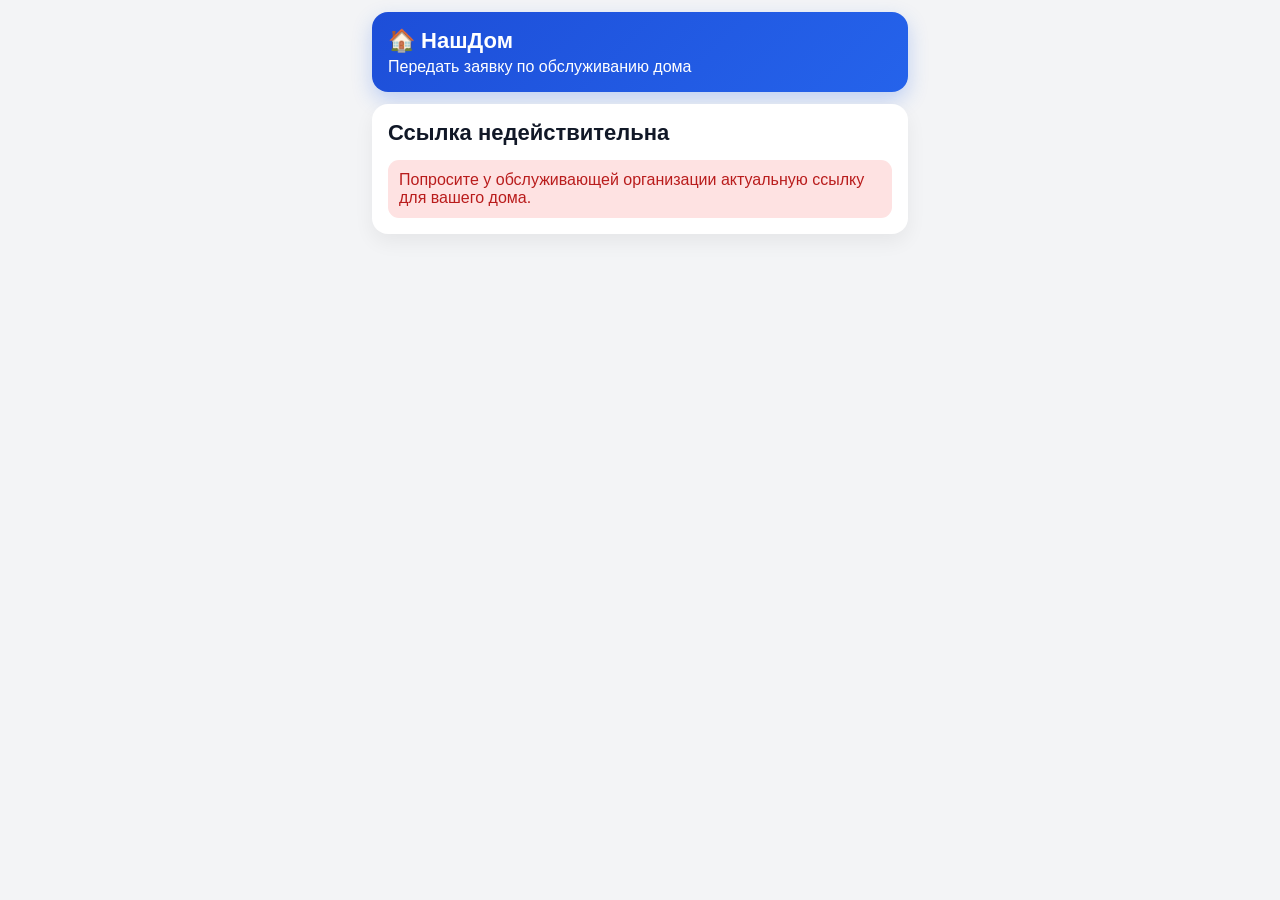
==== resident.html @ 256b3957 "Add files via upload" ====
<!DOCTYPE html>
<html lang="ru">
<head>
  <meta charset="UTF-8">
  <meta name="viewport" content="width=device-width, initial-scale=1.0">
  <meta name="theme-color" content="#2563eb">
  <title>Передать заявку</title>
  <link rel="stylesheet" href="resident.css">
</head>
<body>
  <main class="resident-app">
    <section class="resident-header">
      <div class="resident-logo">🏠 НашДом</div>
      <div>Передать заявку по обслуживанию дома</div>
    </section>

    <section class="resident-card">
      <div id="residentHouse" class="resident-house">Проверяем ссылку…</div>
      <div id="residentError" class="resident-message error"></div>

      <form id="residentForm" hidden>
        <label>Квартира</label>
        <input id="residentFlat" type="text" inputmode="numeric" required placeholder="Например: 63">

        <label>Как к вам обращаться</label>
        <input id="residentName" type="text" required placeholder="Например: Сергей">

        <label>Телефон</label>
        <input id="residentPhone" type="tel" required placeholder="+7 912 345-67-89">

        <label>Что случилось</label>
        <select id="residentCategory" required>
          <option value="">— Выберите —</option>
          <option value="Сантехника">Сантехника</option>
          <option value="Электрика">Электрика</option>
          <option value="Отопление / ГВС">Отопление / горячая вода</option>
          <option value="Общее имущество">Подъезд / подвал / общее имущество</option>
          <option value="Другое">Другое</option>
        </select>

        <label>Опишите проблему</label>
        <textarea id="residentDescription" required placeholder="Например: не работает свет на лестничной площадке"></textarea>

        <label class="resident-emergency-toggle">
          <input id="residentEmergency" type="checkbox">
          <span>🚨 Аварийная ситуация</span>
        </label>
        <div class="resident-hint">Если вода активно течёт, есть запах газа, искрение или другая непосредственная опасность — не ждите ответа через форму, звоните в аварийную службу.</div>

        <button id="residentSubmit" type="submit">Отправить заявку</button>
      </form>

      <div id="residentSuccess" class="resident-success" hidden></div>
    </section>
  </main>

  <script>
    const API_URL = 'https://script.google.com/macros/s/AKfycbzVrcm54k04A7vSHsUedjAQJ5yVynVeLpXXs4DFNW4d0mT7OpQdwNbUnvGoeI6L3bSrvA/exec';
  </script>
  <script src="resident.js"></script>
</body>
</html>
---- resident.css ----
:root{--blue:#2563eb;--bg:#f3f4f6;--text:#111827;--muted:#6b7280;--border:#d1d5db}
*{box-sizing:border-box}
body{margin:0;background:var(--bg);color:var(--text);font-family:Arial,sans-serif}
.resident-app{max-width:560px;margin:0 auto;padding:12px}
.resident-header{padding:16px;border-radius:16px;background:linear-gradient(135deg,#1d4ed8,#2563eb);color:white;box-shadow:0 8px 20px rgba(37,99,235,.25)}
.resident-logo{font-size:22px;font-weight:800;margin-bottom:4px}
.resident-card{margin-top:12px;padding:16px;border-radius:16px;background:white;box-shadow:0 8px 20px rgba(0,0,0,.06)}
.resident-house{font-size:22px;font-weight:800;margin-bottom:14px}
label{display:block;margin:13px 0 5px;font-size:14px;font-weight:800}
input,textarea,button{width:100%;padding:13px;border:1px solid var(--border);border-radius:12px;font:inherit}
textarea{min-height:120px;resize:vertical}
button{margin-top:14px;border:0;background:var(--blue);color:white;font-weight:800}
button:disabled{background:#9ca3af}
.resident-emergency-toggle{display:flex;align-items:center;gap:10px;padding:12px;border:1px solid #fecaca;border-radius:12px;background:#fef2f2}
.resident-emergency-toggle input{width:22px;height:22px;margin:0;padding:0}
.resident-emergency-toggle span{color:#991b1b;font-size:16px}
.resident-hint{margin-top:8px;color:var(--muted);font-size:12px;line-height:1.4}
.resident-message{display:none;padding:11px;border-radius:11px}
.resident-message.error{background:#fee2e2;color:#b91c1c}
.resident-success{text-align:center;padding:18px 4px}
.success-icon{display:grid;place-items:center;width:58px;height:58px;margin:0 auto 12px;border-radius:50%;background:#dcfce7;color:#166534;font-size:34px;font-weight:800}
.resident-success h1{font-size:23px}
.resident-success p{color:#475569}
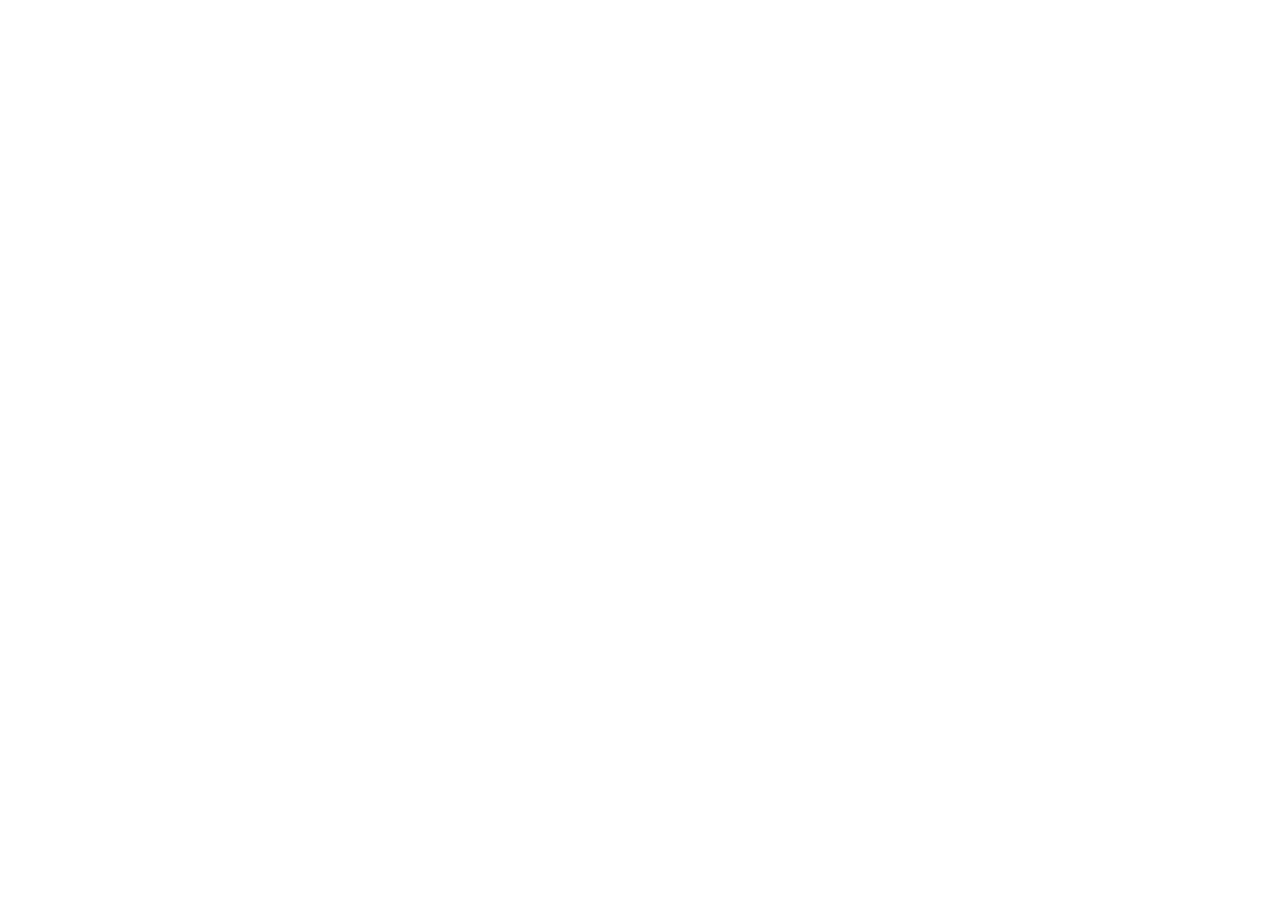
==== commit 9e29f758: "Redirect legacy resident QR links to new CRM server" ====
--- a/resident.html
+++ b/resident.html
@@ -4,59 +4,22 @@
   <meta charset="UTF-8">
   <meta name="viewport" content="width=device-width, initial-scale=1.0">
   <meta name="theme-color" content="#2563eb">
-  <title>Передать заявку</title>
-  <link rel="stylesheet" href="resident.css">
+  <title>Передать заявку — НашДом</title>
+  <script>
+    (function () {
+      var target = 'https://135-106-211-116.sslip.io/resident.html' + window.location.search + window.location.hash;
+      window.location.replace(target);
+    })();
+  </script>
 </head>
-<body>
-  <main class="resident-app">
-    <section class="resident-header">
-      <div class="resident-logo">🏠 НашДом</div>
-      <div>Передать заявку по обслуживанию дома</div>
-    </section>
-
-    <section class="resident-card">
-      <div id="residentHouse" class="resident-house">Проверяем ссылку…</div>
-      <div id="residentError" class="resident-message error"></div>
-
-      <form id="residentForm" hidden>
-        <label>Квартира</label>
-        <input id="residentFlat" type="text" inputmode="numeric" required placeholder="Например: 63">
-
-        <label>Как к вам обращаться</label>
-        <input id="residentName" type="text" required placeholder="Например: Сергей">
-
-        <label>Телефон</label>
-        <input id="residentPhone" type="tel" required placeholder="+7 912 345-67-89">
-
-        <label>Что случилось</label>
-        <select id="residentCategory" required>
-          <option value="">— Выберите —</option>
-          <option value="Сантехника">Сантехника</option>
-          <option value="Электрика">Электрика</option>
-          <option value="Отопление / ГВС">Отопление / горячая вода</option>
-          <option value="Общее имущество">Подъезд / подвал / общее имущество</option>
-          <option value="Другое">Другое</option>
-        </select>
-
-        <label>Опишите проблему</label>
-        <textarea id="residentDescription" required placeholder="Например: не работает свет на лестничной площадке"></textarea>
-
-        <label class="resident-emergency-toggle">
-          <input id="residentEmergency" type="checkbox">
-          <span>🚨 Аварийная ситуация</span>
-        </label>
-        <div class="resident-hint">Если вода активно течёт, есть запах газа, искрение или другая непосредственная опасность — не ждите ответа через форму, звоните в аварийную службу.</div>
-
-        <button id="residentSubmit" type="submit">Отправить заявку</button>
-      </form>
-
-      <div id="residentSuccess" class="resident-success" hidden></div>
-    </section>
-  </main>
-
+<body style="font-family:Arial,sans-serif;background:#f3f6fb;margin:0;padding:32px;color:#172033">
+  <div style="max-width:560px;margin:40px auto;background:white;border-radius:24px;padding:28px;box-shadow:0 10px 30px rgba(0,0,0,.08)">
+    <h1 style="margin-top:0">🏠 НашДом</h1>
+    <p>Открываем форму передачи заявки…</p>
+    <p><a id="fallback" href="https://135-106-211-116.sslip.io/resident.html">Нажмите здесь, если переход не произошёл автоматически</a></p>
+  </div>
   <script>
-    const API_URL = 'https://script.google.com/macros/s/AKfycbzVrcm54k04A7vSHsUedjAQJ5yVynVeLpXXs4DFNW4d0mT7OpQdwNbUnvGoeI6L3bSrvA/exec';
+    document.getElementById('fallback').href = 'https://135-106-211-116.sslip.io/resident.html' + window.location.search + window.location.hash;
   </script>
-  <script src="resident.js"></script>
 </body>
 </html>
